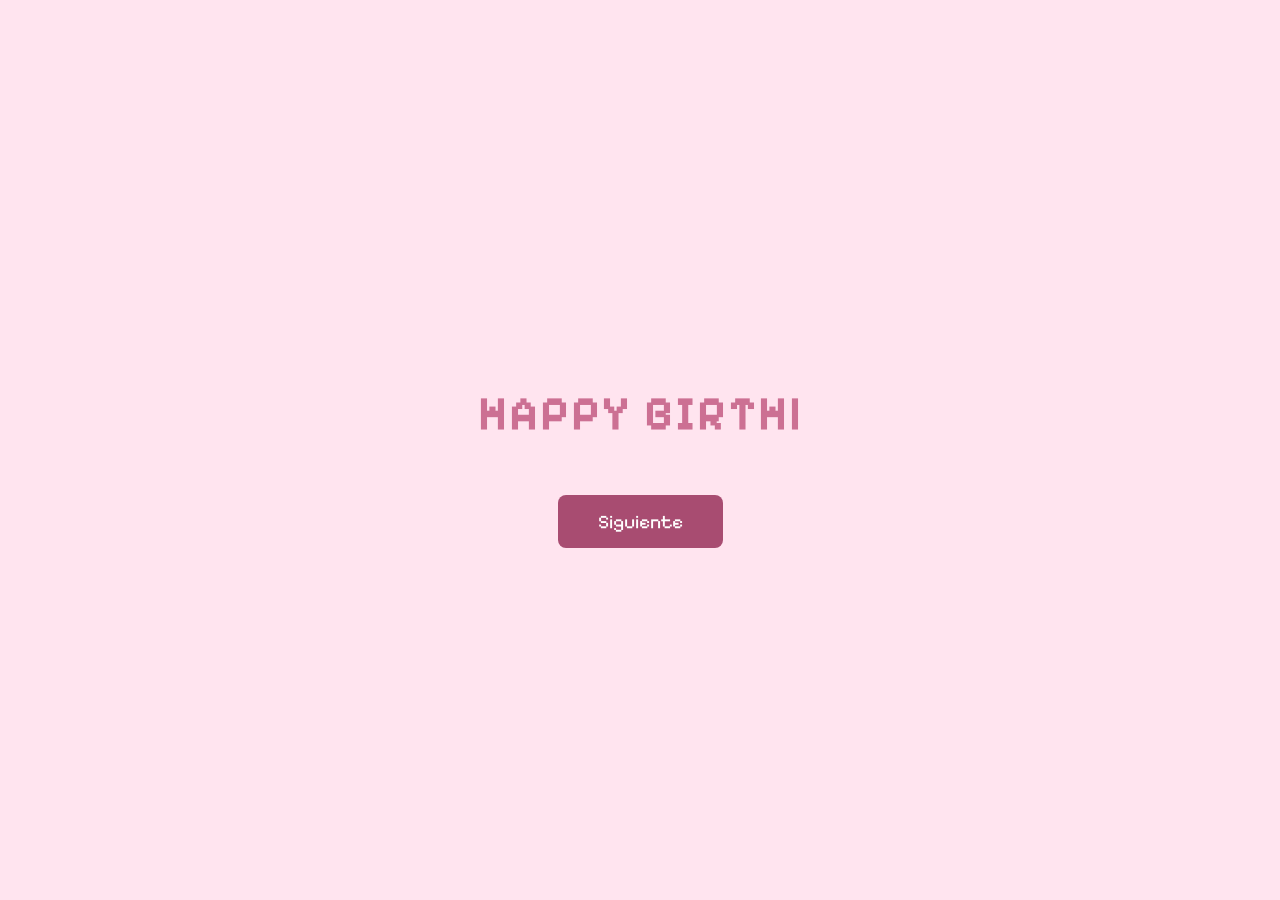
==== index.html @ 86742e44 "Add files via upload" ====
<!DOCTYPE html>
<html lang="es">
<head>
    <meta charset="UTF-8">
    <meta name="viewport" content="width=device-width, initial-scale=1.0">
    <title>¡Feliz Cumpleaños!</title>
    <link rel="stylesheet" href="css/styles.css">
    <link href="https://fonts.googleapis.com/css2?family=Caveat:wght@400..700&family=Pixelify+Sans:wght@400..700&display=swap" rel="stylesheet">
</head>
<body>

    <div id="page1" class="page active">
        <div class="content">
            <h1 id="happy-birthday-text"></h1>
            <button onclick="goToPage('page2')">Siguiente</button>
        </div>
    </div>

    <div id="page2" class="page hidden">
        <div class="content">
            <div class="loader"></div>
            <h2>Cartita para ti🤍...</h2>
            <div class="button-group">
                <button onclick="goToPage('page1')" class="btn-secondary">Retroceder</button>
                <button onclick="goToPage('page3')">Abrir</button>
            </div>
        </div>
    </div>

    <div id="page3" class="page hidden">
        <div class="content-carta">
            
            <div class="paper-letter">
                <p>Holis mi vida soy Juan Darío, espero te guste:3!</p>
                <p>Ya 23 añitooooss :3, una ternurita me encantas te amo mucho mucho, desde el 2020 deseándote año a año un feliz cumpleaños y que así sea la vida enterita, mi deseo de cumpleaños es poder festejar nuestros cumpleaños juntitos, con un pastelito, salir a un restaurant bonito, comer algo rico y estar juntitos totalmente juntitos en nuestros cumpleaños, qué emoción mi amorcito que linda eres, me encanta la persona que eres, lo amable, lo feliz, lo risueña, lo emocional, lo servicial adoré ADORÉ cuando te levantaste a botar la basura de basura de esos puercos que linda quiero hacerte 20 hijos JKASJKASKJASJK, me encantas mi amor el punto es que estoy muy orgulloso de la persona que eres, de lo linda que eres, te amo siempre siempre🤍🤍🤍</p>
                <p>Gracias por estar en mi vida, gracias por amarme, gracias por elegirme, las cosas saldrán mejor, ya somos más grandes aprendemos de nuestros errores y haremos las cosas cada vez mejor, nuestros cumpleaños los vamos a festejar juntitos lado a lado, vamos a casarnos, tener nuestra casita, nuestros bebitos humanos y nuestros bebitos mascotitas, seremos más felices, no estará la distancia presente y te abrazaré y besaré toditos los días, vas a pedirme que pare y me darás con el sartén:(, te amo mi cielito, te amo te amo te amo siempre siempre🤍🤍🤍
Feliz 23 añitos, mi Nicole preciosa, mi Lunita, mi cielo mar y tierra, mi solecito, mi muñequita hermosa, mi princesita, mi reina, la madre de nuestros bebés, mi compañera toda la vida, el amor de y para mi vida, TE AMOOOOOOOOOOOOOOOOOOO FELIZ CUMPLEAÑOS MI AMOR🤍🤍🤍🤍🤍🤍🤍🤍🤍🤍🤍🤍🤍</p>
                <p class="signature">Con mucho cariño,<br>Juan Darío el amor de tu vida🤍</p>
            </div>

            <h3 class="needs-more">needs more?</h3>
            
            <div class="envelopes-container">
                <div class="envelope-wrapper" onclick="showImage(this, 'img/RyK.jpeg')">
                    <img src="https://images.vexels.com/media/users/3/283696/isolated/preview/069b6fe195c5cef4df25c9f8cb0dc85d-sobre-garabato-amor.png" class="envelope-icon" alt="sobre">
                    <span>Regalito 1</span>
                </div>
                <div class="envelope-wrapper" onclick="showImage(this, 'img/Rosas.jpg')">
                    <img src="https://images.vexels.com/media/users/3/283696/isolated/preview/069b6fe195c5cef4df25c9f8cb0dc85d-sobre-garabato-amor.png" class="envelope-icon" alt="sobre">
                    <span>Regalito 2</span>
                </div>
                <div class="envelope-wrapper" onclick="showImage(this, 'img/album.jpg')">
                    <img src="https://images.vexels.com/media/users/3/283696/isolated/preview/069b6fe195c5cef4df25c9f8cb0dc85d-sobre-garabato-amor.png" class="envelope-icon" alt="sobre">
                    <span>Regalito 3</span>
                </div>
                <div class="envelope-wrapper" onclick="showImage(this, 'img/conejito.jpg')">
                    <img src="https://images.vexels.com/media/users/3/283696/isolated/preview/069b6fe195c5cef4df25c9f8cb0dc85d-sobre-garabato-amor.png" class="envelope-icon" alt="sobre">
                    <span>Regalito 4</span>
                </div>
            </div>
            
            <button onclick="resetToStart()">Es todo, te amo</button>
        </div>
    </div>

    <div id="imageModal" class="modal hidden" onclick="closeModal()">
        <span class="close-btn">&times;</span>
        <img class="modal-content" id="modalImg" src="" alt="Sorpresa">
    </div>
    
    <script src="js/script.js"></script>
</body>
</html>
---- css/styles.css ----
/* --- ESTILOS GENERALES --- */
* {
    box-sizing: border-box; /* Evita que los paddings rompan el ancho de la pantalla */
}

body {
    margin: 0;
    padding: 0; /* Quitamos el padding aquí */
    font-family: 'Pixelify Sans', sans-serif;
    background: #ffe4ef; 
    color: #cc7093;
    /* Quitamos display: flex del body para evitar conflictos entre páginas */
}

.page {
    display: none;
    width: 100%;
    min-height: 100vh; /* Asegura que la página siempre mida al menos el 100% de tu pantalla */
}

.page.active {
    display: flex; /* Cada página activa funciona como un contenedor que centra su contenido */
    flex-direction: column;
    animation: fadeIn 0.5s ease-in-out;
}

.content {
    margin: auto; /* Esta es la magia: centra el contenido vertical y horizontalmente */
    width: 100%;
    max-width: 600px;
    padding: 20px;
    text-align: center;
}

/* --- PÁGINA 1: TÍTULO ANIMADO --- */
h1 {
    min-height: 60px; /* Espacio reservado para que no salte al aparecer el texto */
    color: #cc7093;
    font-size: 3rem;
    letter-spacing: 2px;
    margin-bottom: 30px;
}

/* Cursor parpadeante */
.cursor {
    display: inline-block;
    color: #cc7093;
    font-weight: bold;
    animation: blink 1s step-end infinite;
}

/* --- TEXTOS GENERALES (Páginas 2 y 3) --- */
h2 {
    color: #a84c71;
    font-size: 2.2rem;
    letter-spacing: 1px;
}

p {
    font-size: 1.3rem;
    color: #8f3d5c;
    line-height: 1.5;
    margin-bottom: 25px;
}

/* --- BOTONES --- */
button {
    background-color: #a84c71;
    color: white;
    border: none;
    padding: 15px 40px;
    font-family: 'Pixelify Sans', sans-serif;
    font-size: 1.2rem;
    border-radius: 8px; /* Bordes ligeramente redondeados como en tu imagen */
    cursor: pointer;
    margin-top: 20px;
    transition: transform 0.2s, background-color 0.2s;
}

button:hover {
    background-color: #8f3d5c;
    transform: scale(1.05);
}

.btn-secondary {
    background-color: #d896b0; /* Un tono más claro para diferenciarlo */
    color: white;
}

.btn-secondary:hover {
    background-color: #c77a98;
}

.button-group {
    display: flex;
    justify-content: center;
    gap: 15px;
    margin-top: 30px;
}

/* --- ANIMACIÓN DE CARGA (Página 2) --- */
.loader {
    border: 6px solid #f9cce0;
    border-top: 6px solid #a84c71;
    border-radius: 50%;
    width: 50px;
    height: 50px;
    animation: spin 1s linear infinite;
    margin: 0 auto 20px auto;
}

/* --- MINI CARTITAS (Página 3) --- */
.mini-cards-container {
    display: grid;
    grid-template-columns: repeat(2, 1fr);
    gap: 15px;
    margin: 30px 0;
}

.mini-card {
    background-color: #fff0f5; /* Un blanco rosado */
    border: 3px dashed #cc7093;
    border-radius: 8px;
    height: 120px;
    display: flex;
    justify-content: center;
    align-items: center;
    cursor: pointer;
    transition: transform 0.3s;
    background-size: cover;
    background-position: center;
    font-size: 1.2rem;
    color: #a84c71;
    font-weight: bold;
}

.mini-card:hover {
    transform: translateY(-5px);
    background-color: #fde6ef;
}

/* --- KEYFRAMES (Animaciones CSS) --- */
@keyframes spin {
    0% { transform: rotate(0deg); }
    100% { transform: rotate(360deg); }
}

@keyframes fadeIn {
    from { opacity: 0; transform: translateY(10px); }
    to { opacity: 1; transform: translateY(0); }
}

@keyframes blink {
    0%, 100% { opacity: 1; }
    50% { opacity: 0; }
}

/* --- ESTILOS DE LA PÁGINA 3 (CARTA Y SOBRES) --- */
.content-carta {
    margin: auto; /* Para centrar la carta globalmente */
    display: flex;
    flex-direction: column;
    align-items: center;
    padding: 40px 20px; /* Margen superior e inferior para no chocar con los bordes de la pantalla */
    width: 100%;
    max-width: 600px;
}

/* Efecto de papel antiguo */
.paper-letter {
    background-color: #f4ecd8; 
    background-image: url('https://www.transparenttextures.com/patterns/cream-paper.png');
    width: 100%; /* Se adapta al ancho del celular */
    max-width: 500px;
    padding: 30px 20px; /* Un poco menos de padding lateral para móviles */
    box-shadow: 2px 5px 15px rgba(0,0,0,0.15);
    border-radius: 4px 12px 3px 15px; 
    margin-bottom: 20px;
}

.paper-letter p {
    font-family: 'Caveat', cursive;
    font-size: 1.5rem; /* Tamaño de letra ideal para que el texto largo no abarque tanto espacio */
    color: #5a4f40; 
    text-align: left;
    line-height: 1.4;
    margin-bottom: 15px;
    word-wrap: break-word; /* Si hay una palabra muy larga, la corta para que no rompa la hoja */
}

.paper-letter .signature {
    text-align: right;
    margin-top: 30px;
    margin-bottom: 0;
}

/* Texto intermedio */
.needs-more {
    font-family: 'Pixelify Sans', sans-serif;
    color: #a84c71;
    font-size: 1.5rem;
    margin: 15px 0 25px 0;
    font-weight: normal;
}

/* Contenedor de los sobres */
.envelopes-container {
    display: flex;
    justify-content: center;
    gap: 25px;
    margin-bottom: 30px;
    flex-wrap: wrap; /* Permite que bajen a otra línea si la pantalla es pequeña */
}

.envelope-wrapper {
    display: flex;
    flex-direction: column;
    align-items: center;
    cursor: pointer;
    transition: transform 0.2s;
    width: 90px;
    height: 100px;
    background-size: cover;
    background-position: center;
    border-radius: 8px;
}

.envelope-wrapper:hover {
    transform: translateY(-5px);
}

.envelope-icon {
    width: 60px;
    height: auto;
    margin-bottom: 5px;
}

.envelope-wrapper span {
    font-family: 'Pixelify Sans', sans-serif;
    color: #a84c71;
    font-size: 1rem;
}

/* --- ESTILOS DEL MODAL PARA IMÁGENES FLOTANTES --- */
.modal {
    display: none; /* Oculto por defecto */
    position: fixed;
    z-index: 1000; /* Asegura que esté por encima de todo */
    left: 0;
    top: 0;
    width: 100%;
    height: 100%;
    background-color: rgba(0, 0, 0, 0.8); /* Fondo oscuro semitransparente */
    justify-content: center;
    align-items: center;
}

.modal.active {
    display: flex; /* Muestra el modal y centra el contenido */
    animation: fadeIn 0.3s ease-in-out;
}

.modal-content {
    max-width: 90%;
    max-height: 85vh; /* Evita que la foto sea más alta que la pantalla */
    border-radius: 8px;
    box-shadow: 0 5px 20px rgba(0,0,0,0.5);
    border: 6px solid #fff; /* Borde tipo foto polaroid */
}

.close-btn {
    position: absolute;
    top: 20px;
    right: 35px;
    color: white;
    font-size: 50px;
    font-weight: bold;
    cursor: pointer;
    font-family: sans-serif; /* Usamos sans-serif para que la X sea clara */
    transition: color 0.2s;
}

.close-btn:hover {
    color: #cc7093;
}
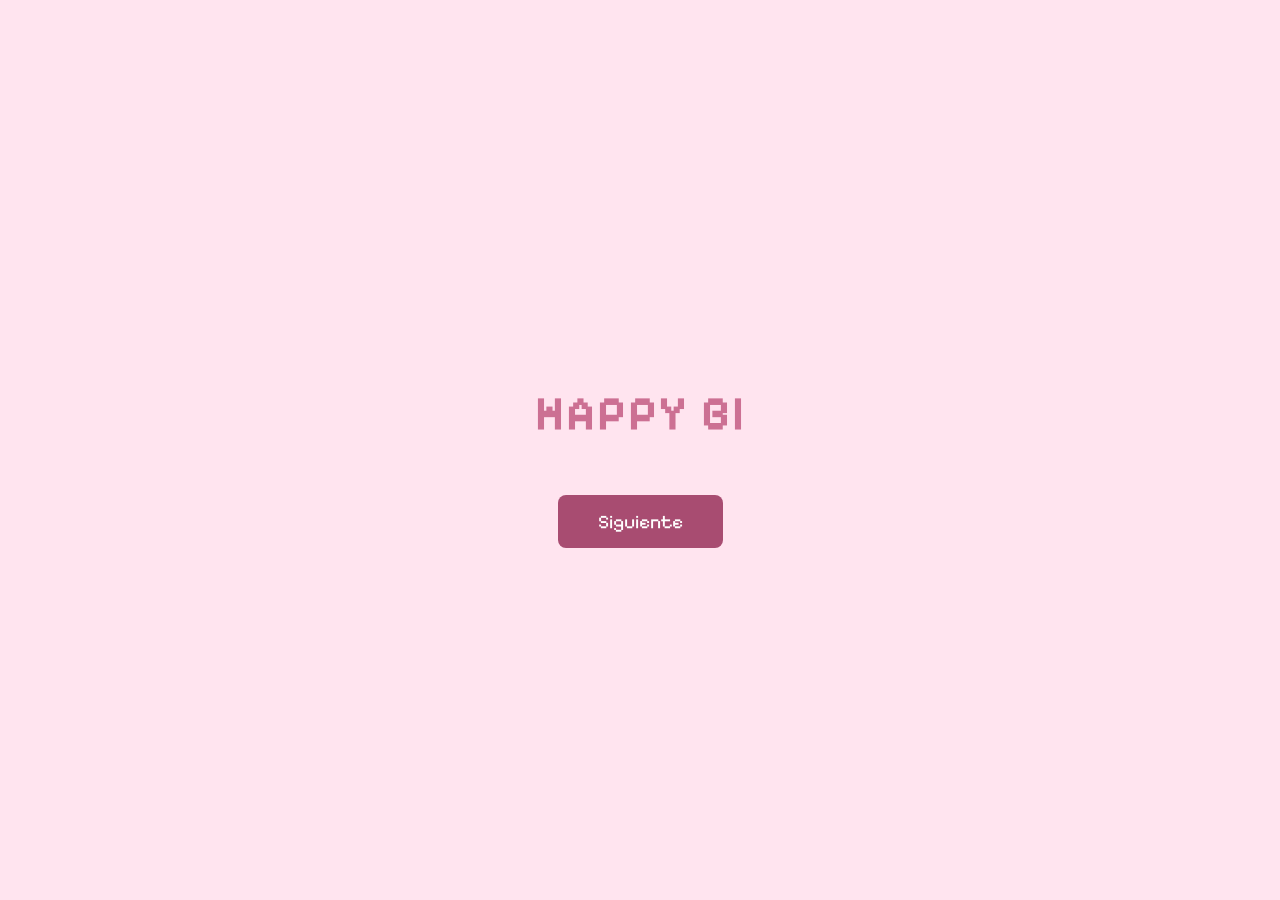
==== commit 0cedbc3b: "Fix HTML formatting and add missing closing tags" ====
--- a/index.html
+++ b/index.html
@@ -53,7 +53,7 @@
                     <img src="https://images.vexels.com/media/users/3/283696/isolated/preview/069b6fe195c5cef4df25c9f8cb0dc85d-sobre-garabato-amor.png" class="envelope-icon" alt="sobre">
                     <span>Regalito 3</span>
                 </div>
-                <div class="envelope-wrapper" onclick="showImage(this, 'img/conejito.jpg')">
+                <div class="envelope-wrapper" onclick="showImage(this, 'img/Conejito.jpg')">
                     <img src="https://images.vexels.com/media/users/3/283696/isolated/preview/069b6fe195c5cef4df25c9f8cb0dc85d-sobre-garabato-amor.png" class="envelope-icon" alt="sobre">
                     <span>Regalito 4</span>
                 </div>
@@ -70,4 +70,5 @@
     
     <script src="js/script.js"></script>
 </body>
-</html>+
+</html>
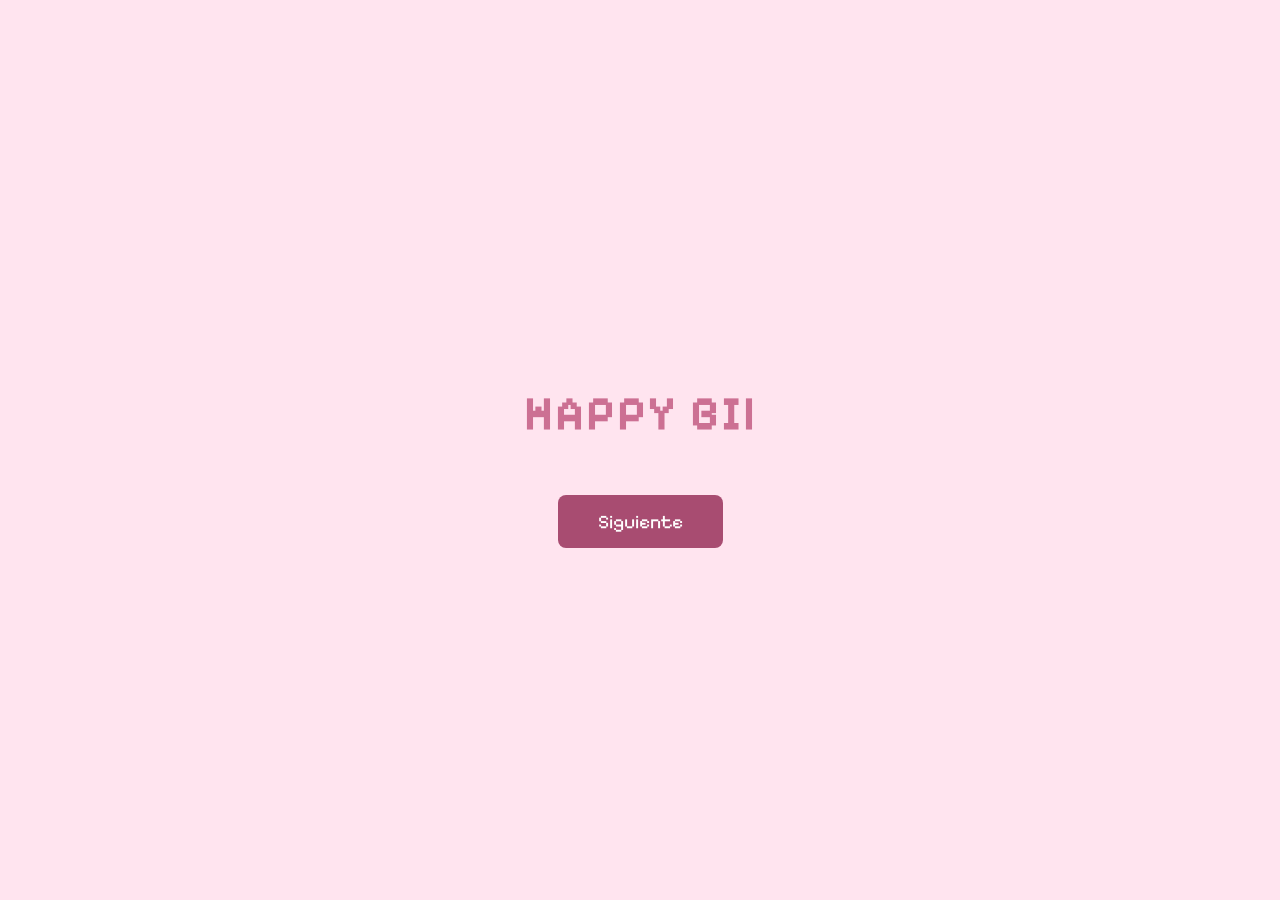
==== commit 8be67c2f: "Add files via upload" ====
--- a/index.html
+++ b/index.html
@@ -70,5 +70,4 @@
     
     <script src="js/script.js"></script>
 </body>
-
-</html>
+</html>
